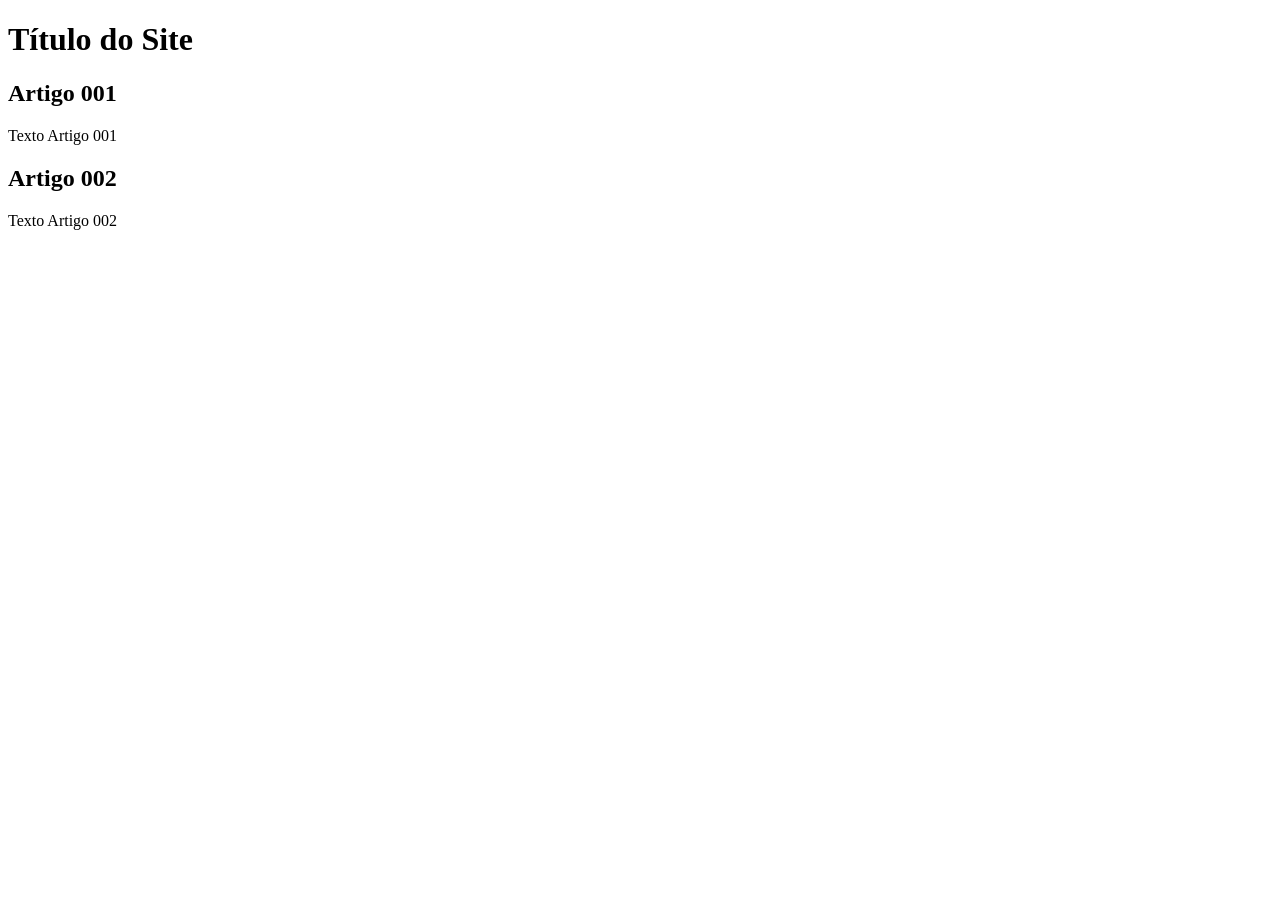
==== index.html @ 11b255c8 "add index" ====
<!DOCTYPE html>
<html lang="pt-br">
<head>
    <meta charset="UTF-8">
    <meta name="viewport" content="width=device-width, initial-scale=1.0">
    <title>Título do Site</title>
</head>
<body>
   <main>
    <header>
        <h1>Título do Site</h1>
    </header>
    <article>
        <h2>Artigo 001</h2>
        <p>Texto Artigo 001</p>
    </article>
    <article>
        <h2>Artigo 002</h2>
        <p>Texto Artigo 002</p>
    </article>
   </main> 
</body>
</html>
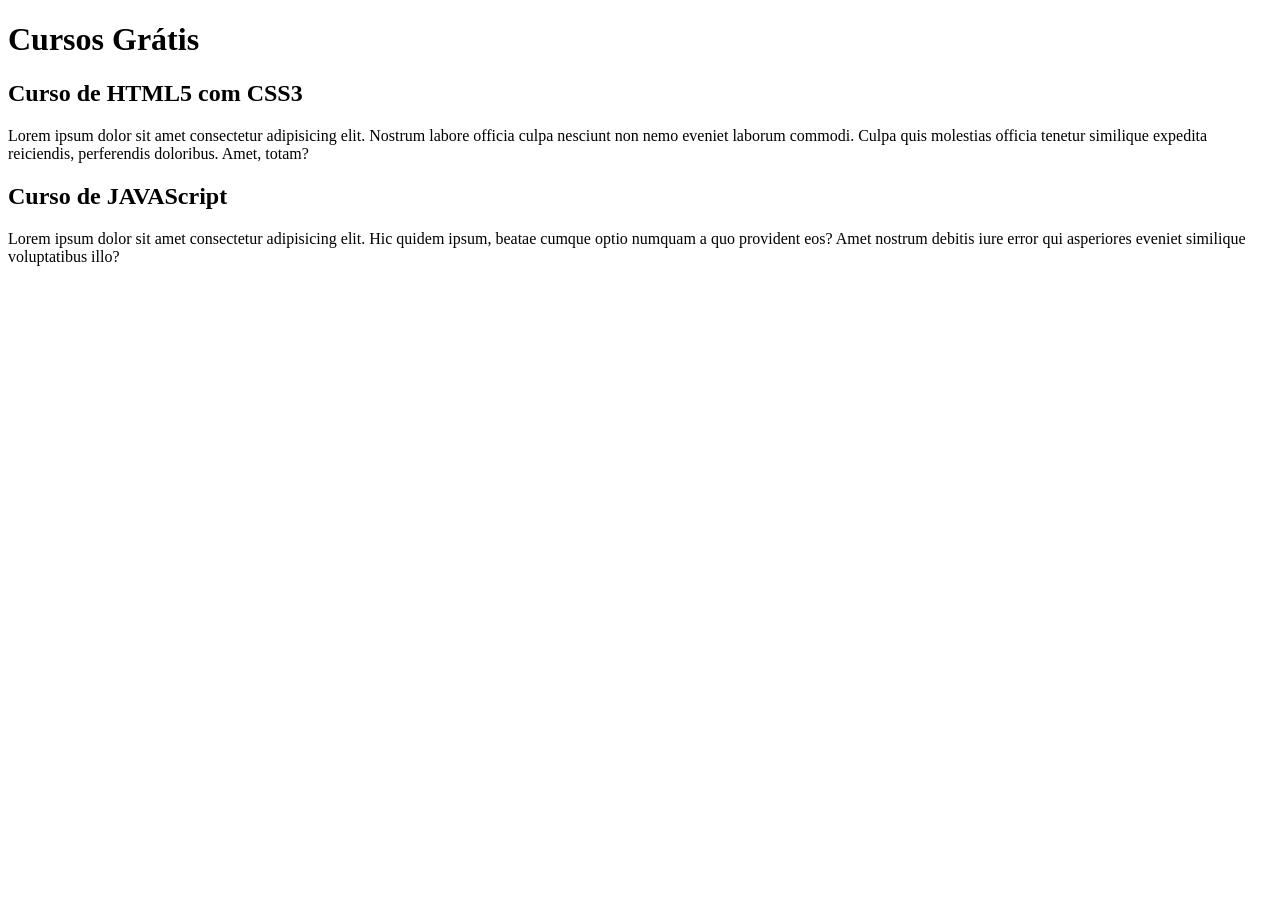
==== commit b83cbe4f: "comecei a escrever o conteúdo" ====
--- a/index.html
+++ b/index.html
@@ -8,15 +8,15 @@
 <body>
    <main>
     <header>
-        <h1>Título do Site</h1>
+        <h1>Cursos Grátis</h1>
     </header>
     <article>
-        <h2>Artigo 001</h2>
-        <p>Texto Artigo 001</p>
+        <h2>Curso de HTML5 com CSS3</h2>
+        <p>Lorem ipsum dolor sit amet consectetur adipisicing elit. Nostrum labore officia culpa nesciunt non nemo eveniet laborum commodi. Culpa quis molestias officia tenetur similique expedita reiciendis, perferendis doloribus. Amet, totam?</p>
     </article>
     <article>
-        <h2>Artigo 002</h2>
-        <p>Texto Artigo 002</p>
+        <h2>Curso de JAVAScript</h2>
+        <p>Lorem ipsum dolor sit amet consectetur adipisicing elit. Hic quidem ipsum, beatae cumque optio numquam a quo provident eos? Amet nostrum debitis iure error qui asperiores eveniet similique voluptatibus illo?</p>
     </article>
    </main> 
 </body>
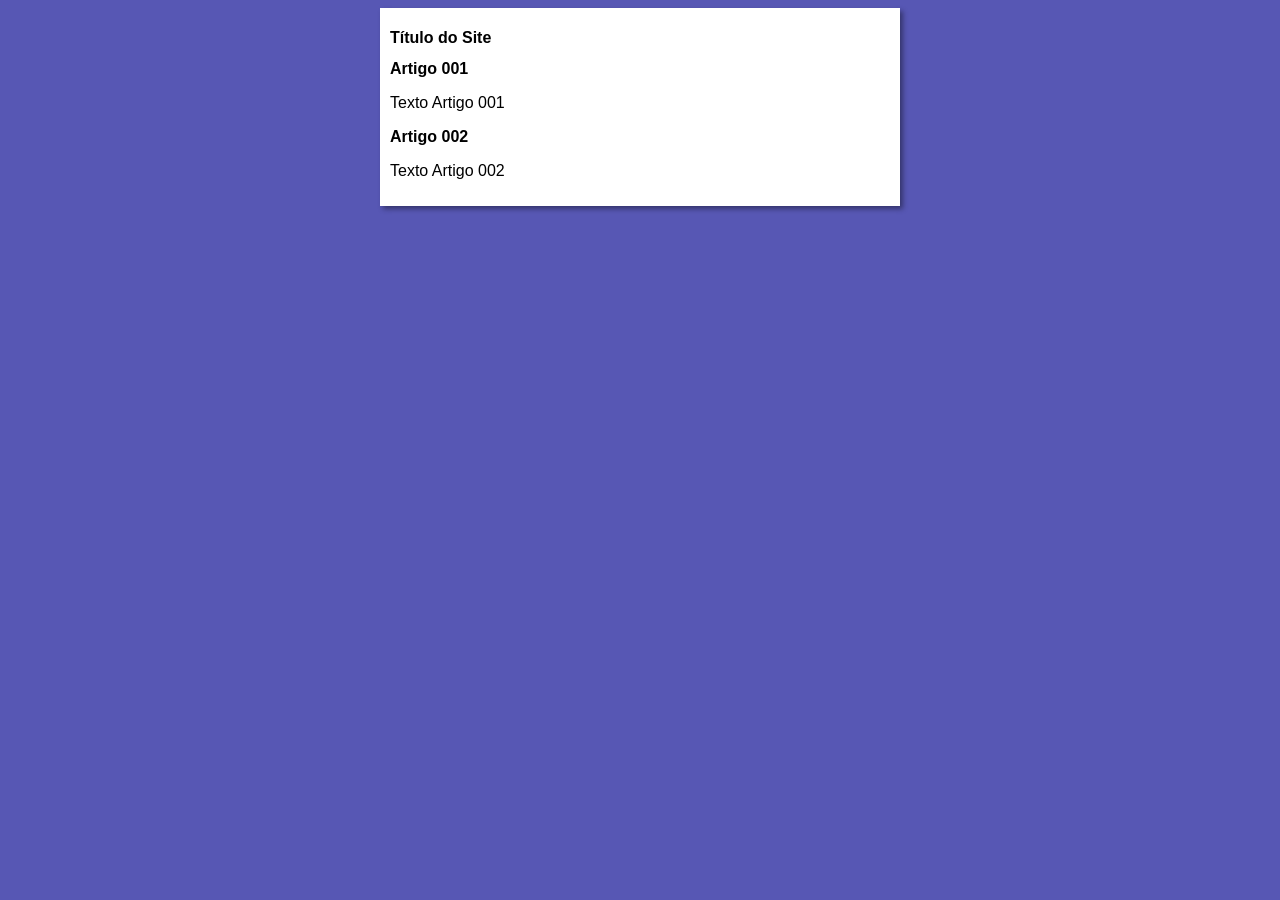
==== commit 63803555: "iniciei o design" ====
--- a/index.html
+++ b/index.html
@@ -4,19 +4,20 @@
     <meta charset="UTF-8">
     <meta name="viewport" content="width=device-width, initial-scale=1.0">
     <title>Título do Site</title>
+    <link rel="stylesheet" href="estilos/style.css">
 </head>
 <body>
    <main>
     <header>
-        <h1>Cursos Grátis</h1>
+        <h1>Título do Site</h1>
     </header>
     <article>
-        <h2>Curso de HTML5 com CSS3</h2>
-        <p>Lorem ipsum dolor sit amet consectetur adipisicing elit. Nostrum labore officia culpa nesciunt non nemo eveniet laborum commodi. Culpa quis molestias officia tenetur similique expedita reiciendis, perferendis doloribus. Amet, totam?</p>
+        <h2>Artigo 001</h2>
+        <p>Texto Artigo 001</p>
     </article>
     <article>
-        <h2>Curso de JAVAScript</h2>
-        <p>Lorem ipsum dolor sit amet consectetur adipisicing elit. Hic quidem ipsum, beatae cumque optio numquam a quo provident eos? Amet nostrum debitis iure error qui asperiores eveniet similique voluptatibus illo?</p>
+        <h2>Artigo 002</h2>
+        <p>Texto Artigo 002</p>
     </article>
    </main> 
 </body>
--- a/estilos/style.css
+++ b/estilos/style.css
@@ -0,0 +1,17 @@
+* {
+font-family: Arial, Helvetica, sans-serif;
+font-size: 16px;
+}
+
+body {
+background-color: rgb(87, 87, 180);
+
+}
+
+main {
+    background-color: white;
+    width: 500px;
+    margin: auto;
+    padding: 10px;
+    box-shadow: 3px 3px 5px rgba(0, 0, 0, 0.397);
+}
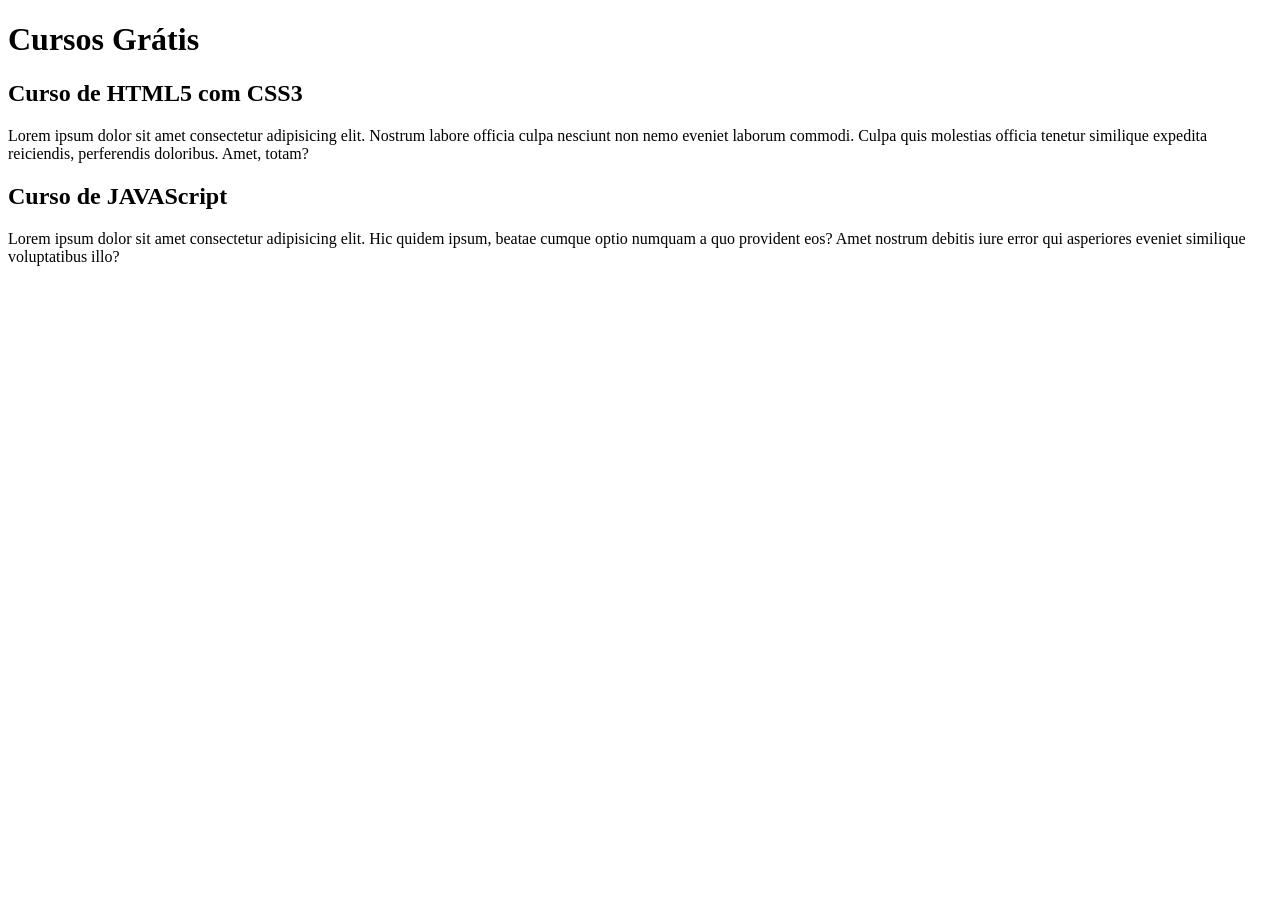
==== commit d4ab92a7: "Update index.html" ====
--- a/index.html
+++ b/index.html
@@ -3,21 +3,20 @@
 <head>
     <meta charset="UTF-8">
     <meta name="viewport" content="width=device-width, initial-scale=1.0">
-    <title>Título do Site</title>
-    <link rel="stylesheet" href="estilos/style.css">
+    <title>Site CursoeVideo</title>
 </head>
 <body>
    <main>
     <header>
-        <h1>Título do Site</h1>
+        <h1>Cursos Grátis</h1>
     </header>
     <article>
-        <h2>Artigo 001</h2>
-        <p>Texto Artigo 001</p>
+        <h2>Curso de HTML5 com CSS3</h2>
+        <p>Lorem ipsum dolor sit amet consectetur adipisicing elit. Nostrum labore officia culpa nesciunt non nemo eveniet laborum commodi. Culpa quis molestias officia tenetur similique expedita reiciendis, perferendis doloribus. Amet, totam?</p>
     </article>
     <article>
-        <h2>Artigo 002</h2>
-        <p>Texto Artigo 002</p>
+        <h2>Curso de JAVAScript</h2>
+        <p>Lorem ipsum dolor sit amet consectetur adipisicing elit. Hic quidem ipsum, beatae cumque optio numquam a quo provident eos? Amet nostrum debitis iure error qui asperiores eveniet similique voluptatibus illo?</p>
     </article>
    </main> 
 </body>
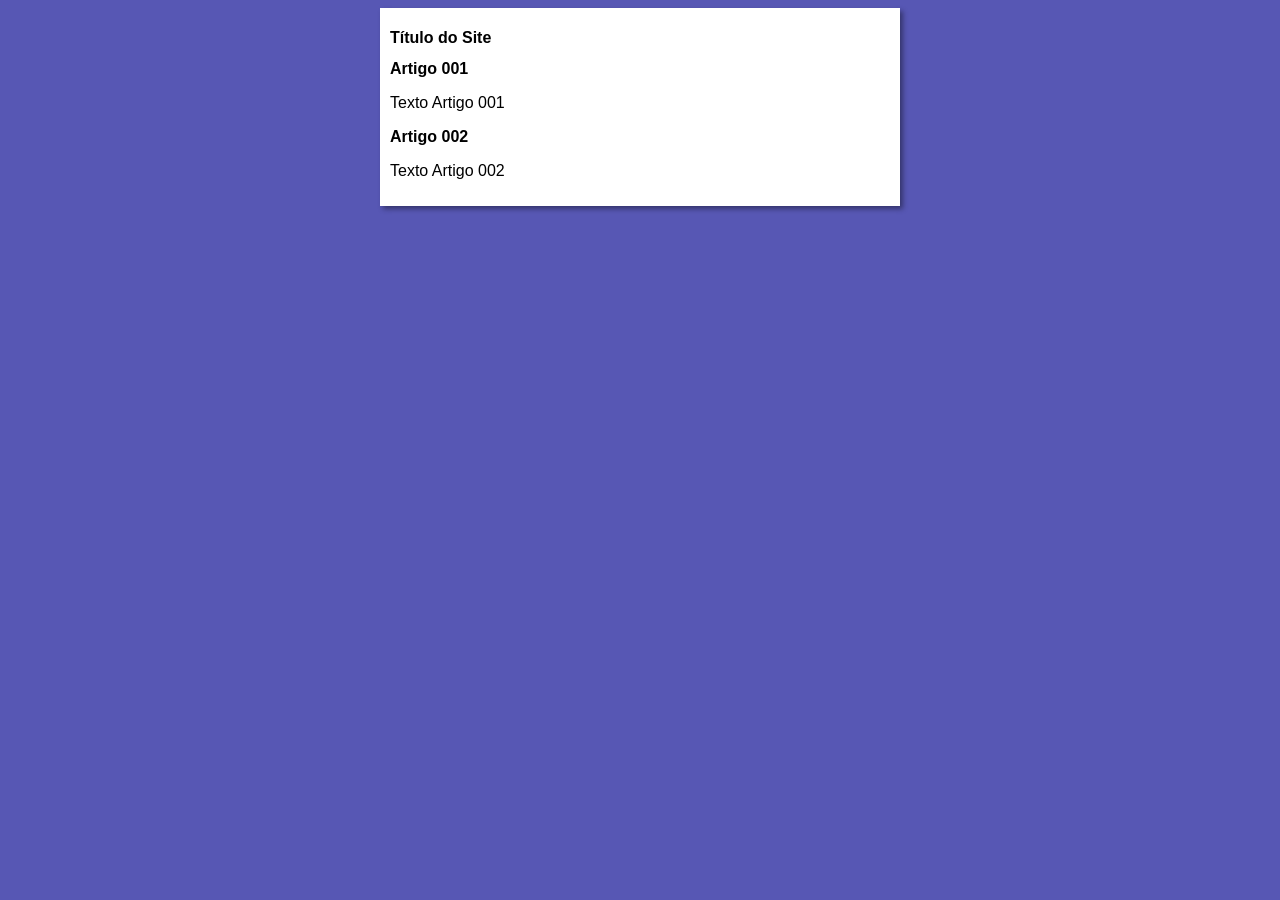
==== commit 8b1380ac: "Update index.html" ====
--- a/index.html
+++ b/index.html
@@ -3,20 +3,21 @@
 <head>
     <meta charset="UTF-8">
     <meta name="viewport" content="width=device-width, initial-scale=1.0">
-    <title>Site CursoeVideo</title>
+    <title>Curso em Vídeo</title>
+    <link rel="stylesheet" href="estilos/style.css">
 </head>
 <body>
    <main>
     <header>
-        <h1>Cursos Grátis</h1>
+        <h1>Título do Site</h1>
     </header>
     <article>
-        <h2>Curso de HTML5 com CSS3</h2>
-        <p>Lorem ipsum dolor sit amet consectetur adipisicing elit. Nostrum labore officia culpa nesciunt non nemo eveniet laborum commodi. Culpa quis molestias officia tenetur similique expedita reiciendis, perferendis doloribus. Amet, totam?</p>
+        <h2>Artigo 001</h2>
+        <p>Texto Artigo 001</p>
     </article>
     <article>
-        <h2>Curso de JAVAScript</h2>
-        <p>Lorem ipsum dolor sit amet consectetur adipisicing elit. Hic quidem ipsum, beatae cumque optio numquam a quo provident eos? Amet nostrum debitis iure error qui asperiores eveniet similique voluptatibus illo?</p>
+        <h2>Artigo 002</h2>
+        <p>Texto Artigo 002</p>
     </article>
    </main> 
 </body>
--- a/estilos/style.css
+++ b/estilos/style.css
@@ -0,0 +1,17 @@
+* {
+font-family: Arial, Helvetica, sans-serif;
+font-size: 16px;
+}
+
+body {
+background-color: rgb(87, 87, 180);
+
+}
+
+main {
+    background-color: white;
+    width: 500px;
+    margin: auto;
+    padding: 10px;
+    box-shadow: 3px 3px 5px rgba(0, 0, 0, 0.397);
+}
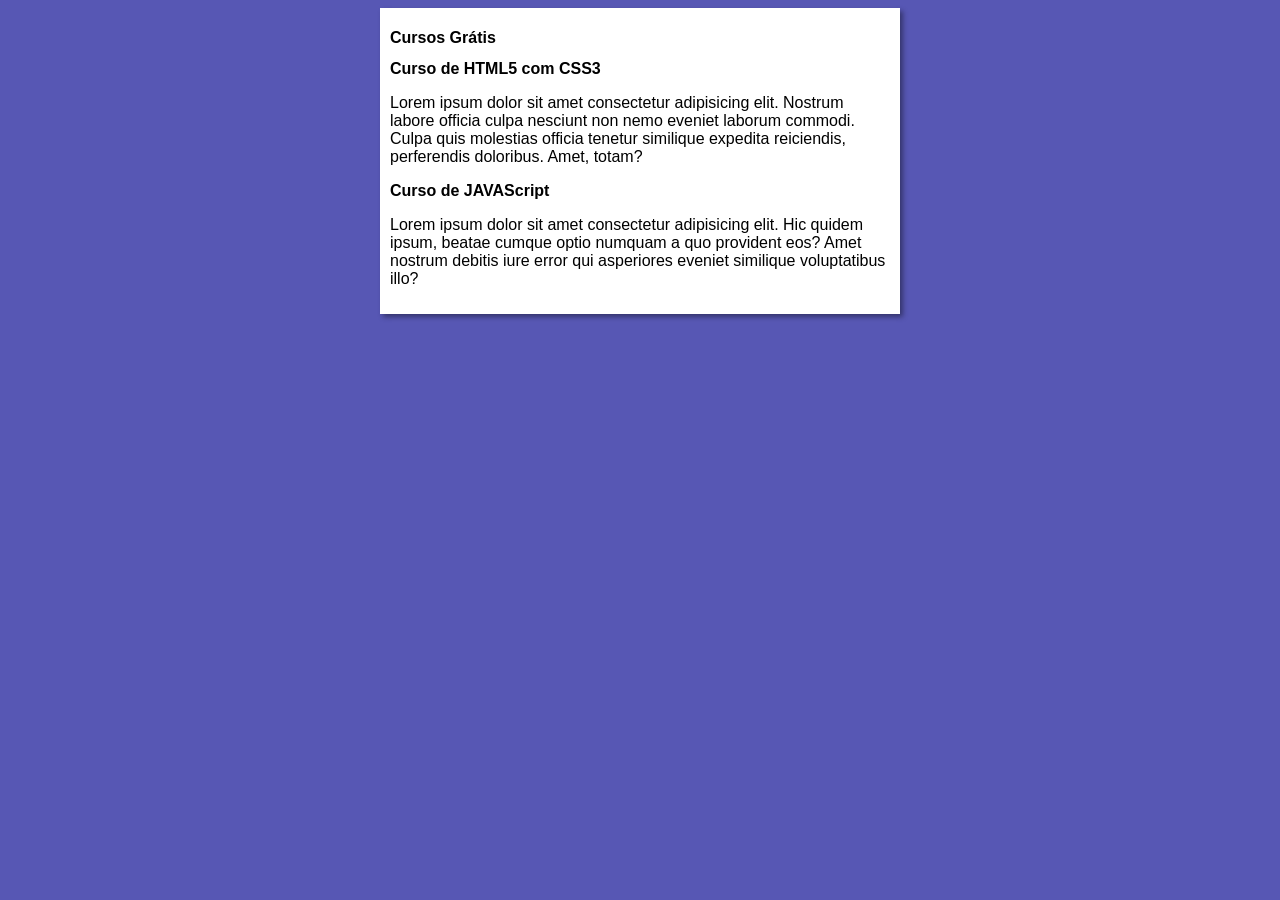
==== commit 5551680e: "Merge branch 'design'" ====
--- a/index.html
+++ b/index.html
@@ -9,15 +9,15 @@
 <body>
    <main>
     <header>
-        <h1>Título do Site</h1>
+        <h1>Cursos Grátis</h1>
     </header>
     <article>
-        <h2>Artigo 001</h2>
-        <p>Texto Artigo 001</p>
+        <h2>Curso de HTML5 com CSS3</h2>
+        <p>Lorem ipsum dolor sit amet consectetur adipisicing elit. Nostrum labore officia culpa nesciunt non nemo eveniet laborum commodi. Culpa quis molestias officia tenetur similique expedita reiciendis, perferendis doloribus. Amet, totam?</p>
     </article>
     <article>
-        <h2>Artigo 002</h2>
-        <p>Texto Artigo 002</p>
+        <h2>Curso de JAVAScript</h2>
+        <p>Lorem ipsum dolor sit amet consectetur adipisicing elit. Hic quidem ipsum, beatae cumque optio numquam a quo provident eos? Amet nostrum debitis iure error qui asperiores eveniet similique voluptatibus illo?</p>
     </article>
    </main> 
 </body>
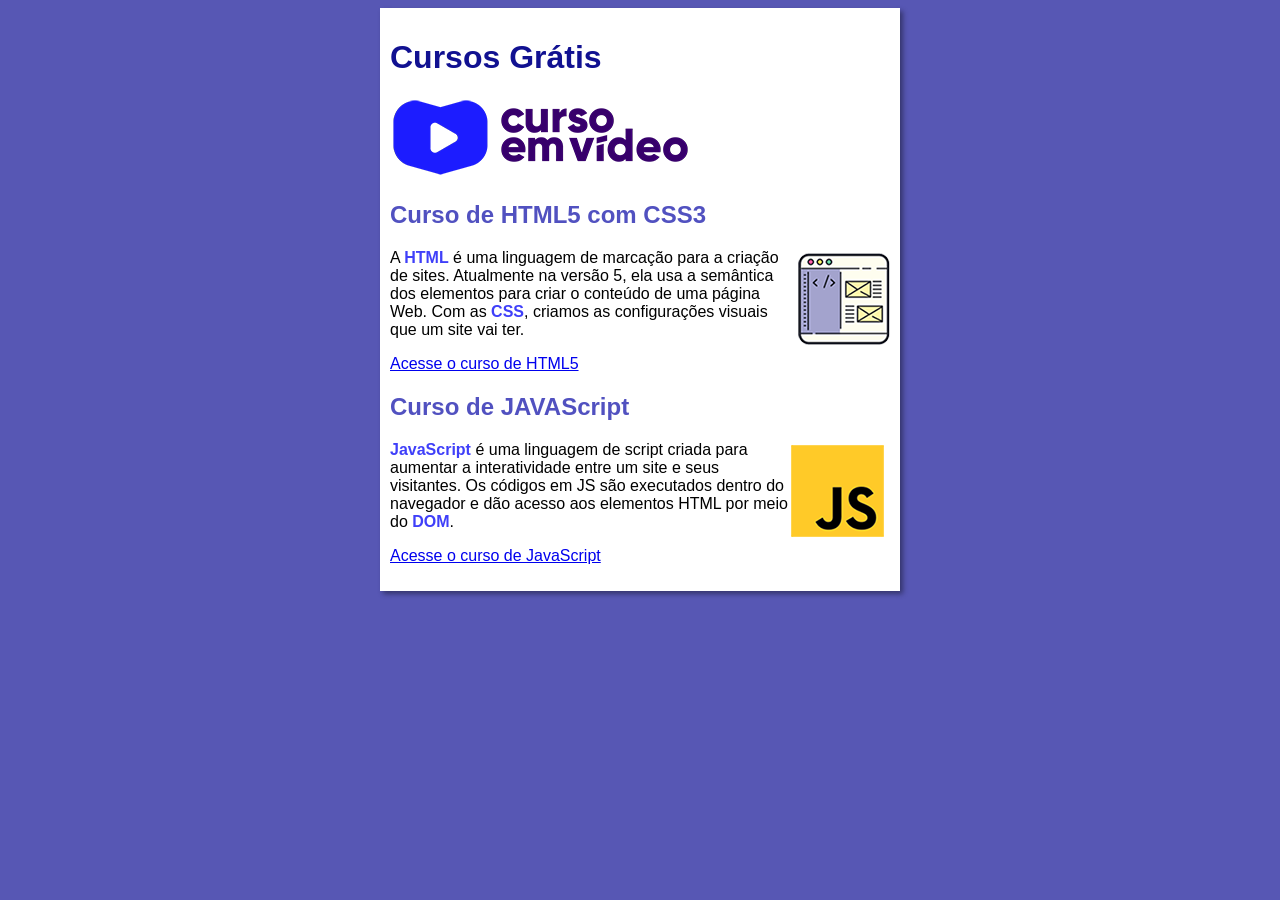
==== commit 05b98a3a: "Foi adicionado arquivos no site e ajustes Adicionei imagens, acesso a vídeos e ajuste nos textos ref" ====
--- a/index.html
+++ b/index.html
@@ -10,14 +10,19 @@
    <main>
     <header>
         <h1>Cursos Grátis</h1>
+        <img src="imagens/curso-em-video-cor.png" alt="Curso em Vídeo">
     </header>
     <article>
         <h2>Curso de HTML5 com CSS3</h2>
-        <p>Lorem ipsum dolor sit amet consectetur adipisicing elit. Nostrum labore officia culpa nesciunt non nemo eveniet laborum commodi. Culpa quis molestias officia tenetur similique expedita reiciendis, perferendis doloribus. Amet, totam?</p>
+        <img class="lado" src="imagens/curso-html-css.png" alt="Curso de HTML">
+        <p>A <abbr title="HyperText Markup Language">HTML</abbr> é uma linguagem de marcação para a criação de sites. Atualmente na versão 5, ela usa a semântica dos elementos para criar o conteúdo de uma página Web. Com as <abbr title="Cascading Style Sheets">CSS</abbr>, criamos as configurações visuais que um site vai ter.</p>
+        <p><a href="curso-html.html">Acesse o curso de HTML5</a></p>
     </article>
     <article>
         <h2>Curso de JAVAScript</h2>
-        <p>Lorem ipsum dolor sit amet consectetur adipisicing elit. Hic quidem ipsum, beatae cumque optio numquam a quo provident eos? Amet nostrum debitis iure error qui asperiores eveniet similique voluptatibus illo?</p>
+        <img class="lado" src="imagens/curso-javascript.png" alt="Curso JS">
+        <p><abbr title="JavaScript">JavaScript</abbr> é uma linguagem de script criada para aumentar a interatividade entre um site e seus visitantes. Os códigos em JS são executados dentro do navegador e dão acesso aos elementos HTML por meio do <abbr title="Documento Objective Model">DOM</abbr>.</p>
+        <p><a href="curso-js.html">Acesse o curso de JavaScript</a></p>
     </article>
    </main> 
 </body>
--- a/estilos/style.css
+++ b/estilos/style.css
@@ -14,4 +14,29 @@
     margin: auto;
     padding: 10px;
     box-shadow: 3px 3px 5px rgba(0, 0, 0, 0.397);
+}
+
+h1 {
+    font-size: 2em;
+    color: rgb(17, 17, 145);
+}
+
+h2 {
+    font-size: 1.5em;
+    color: rgba(13, 13, 167, 0.719);
+}
+
+img.lado {
+    float: right;
+}
+
+abbr {
+text-decoration: none;
+font-weight: bold;
+color: rgba(11, 11, 247, 0.788);
+}
+
+a:hover {
+text-decoration: underline;
+color: rgba(61, 33, 87, 0.719);
 }
